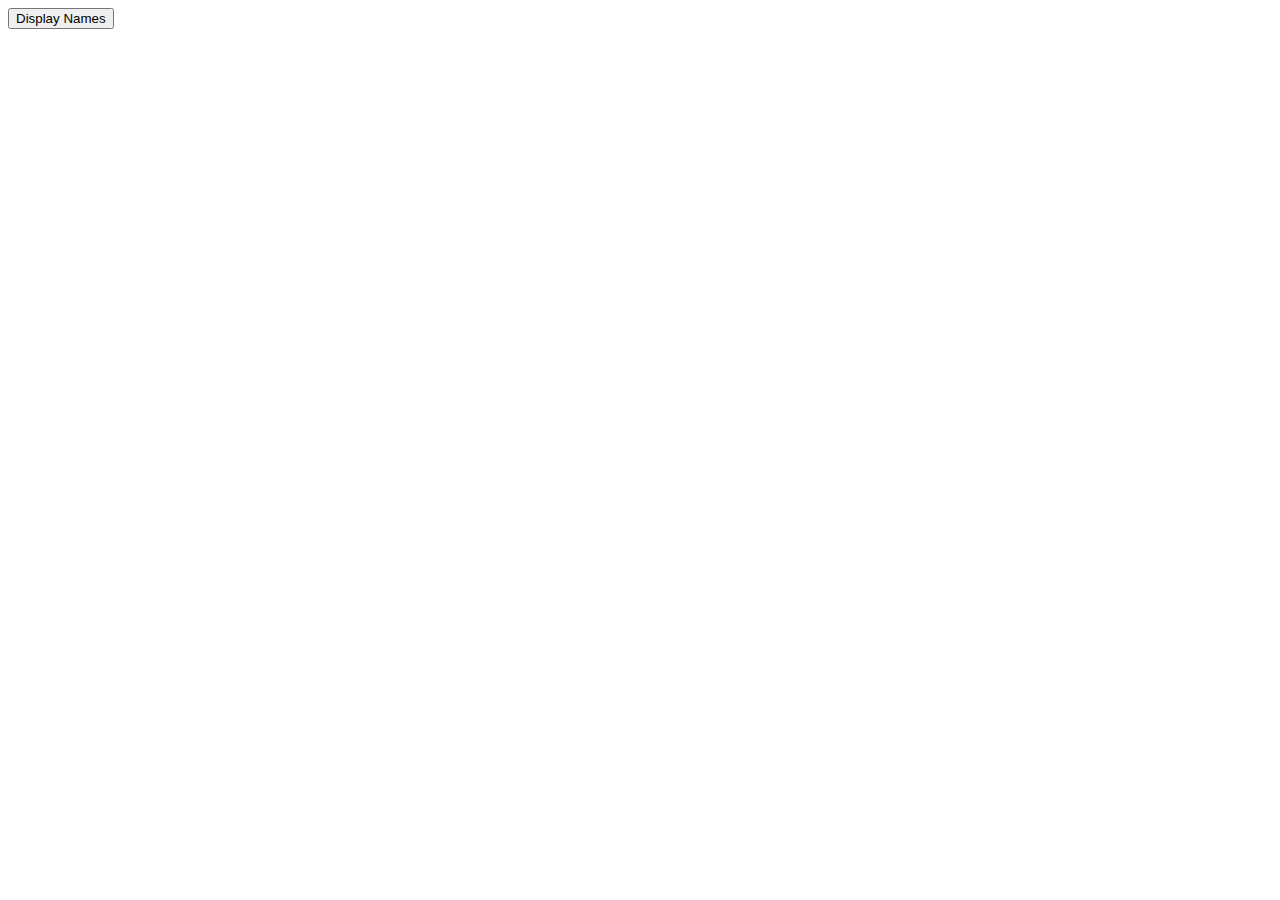
==== register.html @ cffab8ed "assignment 1" ====
<!DOCTYPE html>
<html lang="en">
<head>
    <meta charset="UTF-8">
    <meta name="viewport" content="width=device-width, initial-scale=1.0">
    <title>Document</title>
</head>
<body>

    <button onclick="displayNames();">Display Names</button>
    <div id="petNames">

    </div>
    <script src="./scripts/register.js"></script>
</body>
</html>
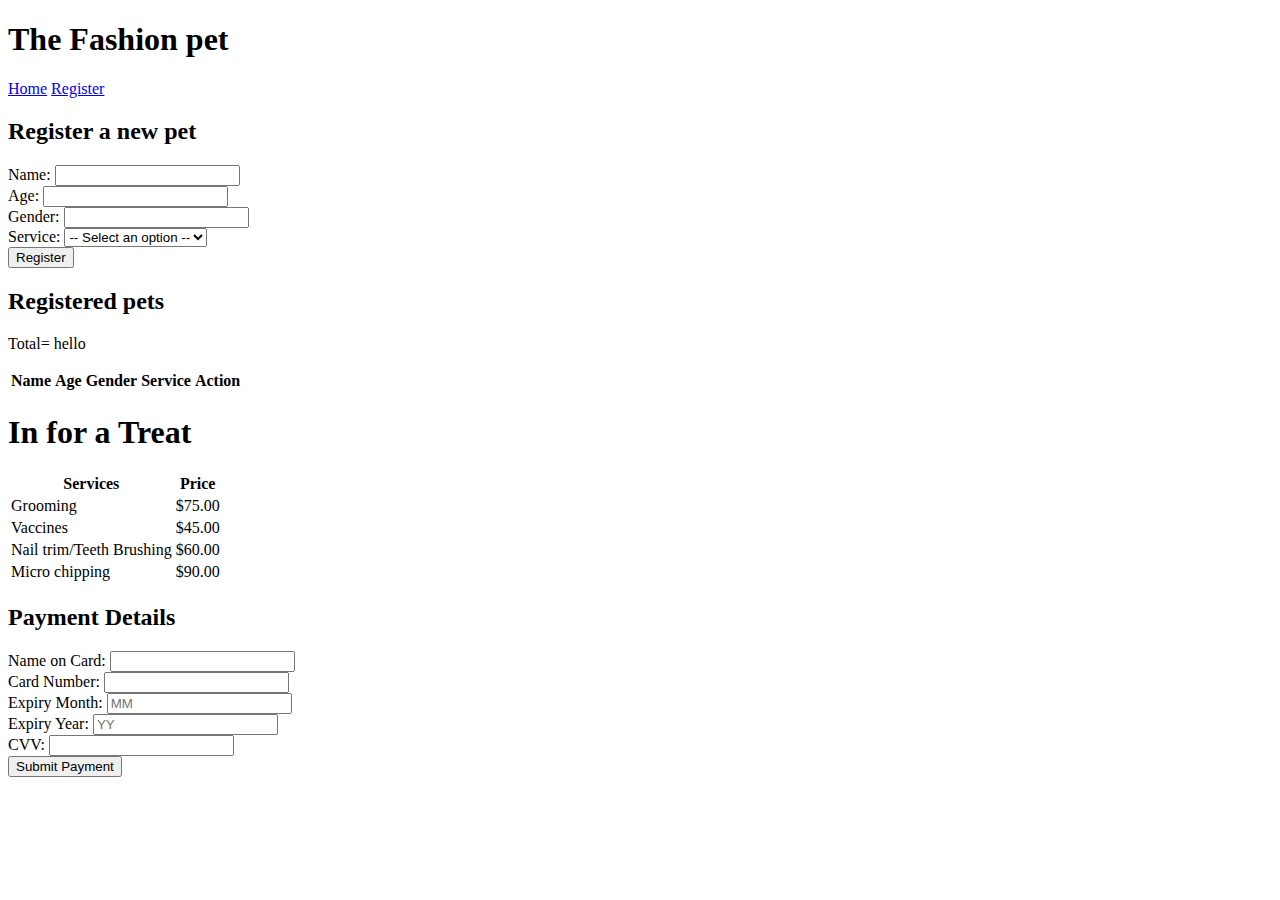
==== commit 2a96c73c: "homework 4" ====
--- a/register.html
+++ b/register.html
@@ -3,14 +3,141 @@
 <head>
     <meta charset="UTF-8">
     <meta name="viewport" content="width=device-width, initial-scale=1.0">
+    <link rel="stylesheet" href="./styles/bootstrap.css">
+    <link rel="stylesheet" href="./styles/mystyle.css">
     <title>Document</title>
 </head>
 <body>
 
-    <button onclick="displayNames();">Display Names</button>
-    <div id="petNames">
+    <header>
+        <div>
+            <h1>The Fashion pet</h1>
+            <nav>
+                <a href="index.html">Home</a>
+                <a href="register.html">Register</a>
+            </nav>
+        </div>
+    </header>
+    <main>
+        <div class="container-sm">
+            <h2>Register a new pet</h2>
+            <div class="mb-3">
+                <label>Name: </label>
+                <input class="form-control" type="text" id="txtName">
+            </div>
+            <div class="mb-3">
+                <label>Age: </label>
+                <input class="form-control" type="number" id="txtAge">
+            </div>
+            <div class="mb-3">
+                <label>Gender: </label>
+                <input class="form-control" type="text" id="txtGender">
+            </div>
+            <div class="mb-3">
+                <label>Service: </label>
+                <select class="form-select"  id="txtService">
+                    <option value="" disabled selected>-- Select an option --</option>
+                    <option value="grooming">Gromming</option>
+                    <option value="nails">Nails</option>
+                    <option value="vaccines">Vaccines</option>
+                </select>
+            </div>
+            <div class="mb-3">
+                <button class="btn btn-dark" onclick="register()">Register</button>
+            </div>
+        </div>
 
+        <div class="container-sm">
+            <h2>Registered pets</h2>
+            <div>
+                <p>Total= <span id="total">hello</span></p>
+            </div>
+            <div id="pets">
+                <!-- all the pets are going to be displayed here!!! -->
+            </div>
+
+            <table>
+            <table class="table">
+                <thead>
+                    <th>Name</th>
+                    <th>Age</th>
+                    <th>Gender</th>
+                    <th>Service</th>
+                    <th>Action</th>
+                </thead>
+                <tbody>
+                <tbody id="petTable">
+                    <!-- here the rows are displayed-->
+                </tbody>
+            </table>
+        </div>
+
+        <body>
+            <h1>In for a Treat</h1>
+            <table>
+                <tr>
+                    <th>Services</th>
+                    <th>Price</th>
+                </tr>
+                <tr>
+                    <td>Grooming</td>
+                    <td>$75.00</td>
+                </tr>
+                <tr>
+                    <td>Vaccines</td>
+                    <td>$45.00</td>
+                </tr>
+                <tr>
+                    <td>Nail trim/Teeth Brushing</td>
+                    <td>$60.00</td>
+                </tr>
+                <tr>
+                    <td>Micro chipping</td>
+                    <td>$90.00</td>
+                </tr>
+            </table>
+        </body>
+
+    <div class=".Payment">       
+        <title>Payment Form</title>
     </div>
-    <script src="./scripts/register.js"></script>
+    
+    <div class="payment-form">
+    <h2>Payment Details</h2>
+    <form action="/process-payment" method="POST">
+        <div class="form-group">
+            <label for="name">Name on Card:</label>
+            <input type="text" id="name" name="name" required>
+        </div>
+
+        <div class="form-group">
+            <label for="card-number">Card Number:</label>
+            <input type="text" id="card-number" name="card-number" required>
+        </div>
+
+        <div class="form-group">
+            <label for="exp-month">Expiry Month:</label>
+            <input type="text" id="exp-month" name="exp-month" required placeholder="MM">
+        </div>
+
+        <div class="form-group">
+            <label for="exp-year">Expiry Year:</label>
+            <input type="text" id="exp-year" name="exp-year" required placeholder="YY">
+        </div>
+
+        <div class="form-group">
+            <label for="cvv">CVV:</label>
+            <input type="text" id="cvv" name="cvv" required>
+        </div>
+
+        <div class="form-group">
+            <button type="submit">Submit Payment</button>
+        </div>
+    </form>
+</div>
+
+        </main>
+        <script src="./Scripts/register.js"></script>
+        <script src="./Scripts/display.js"></script>
 </body>
-</html>+</html>
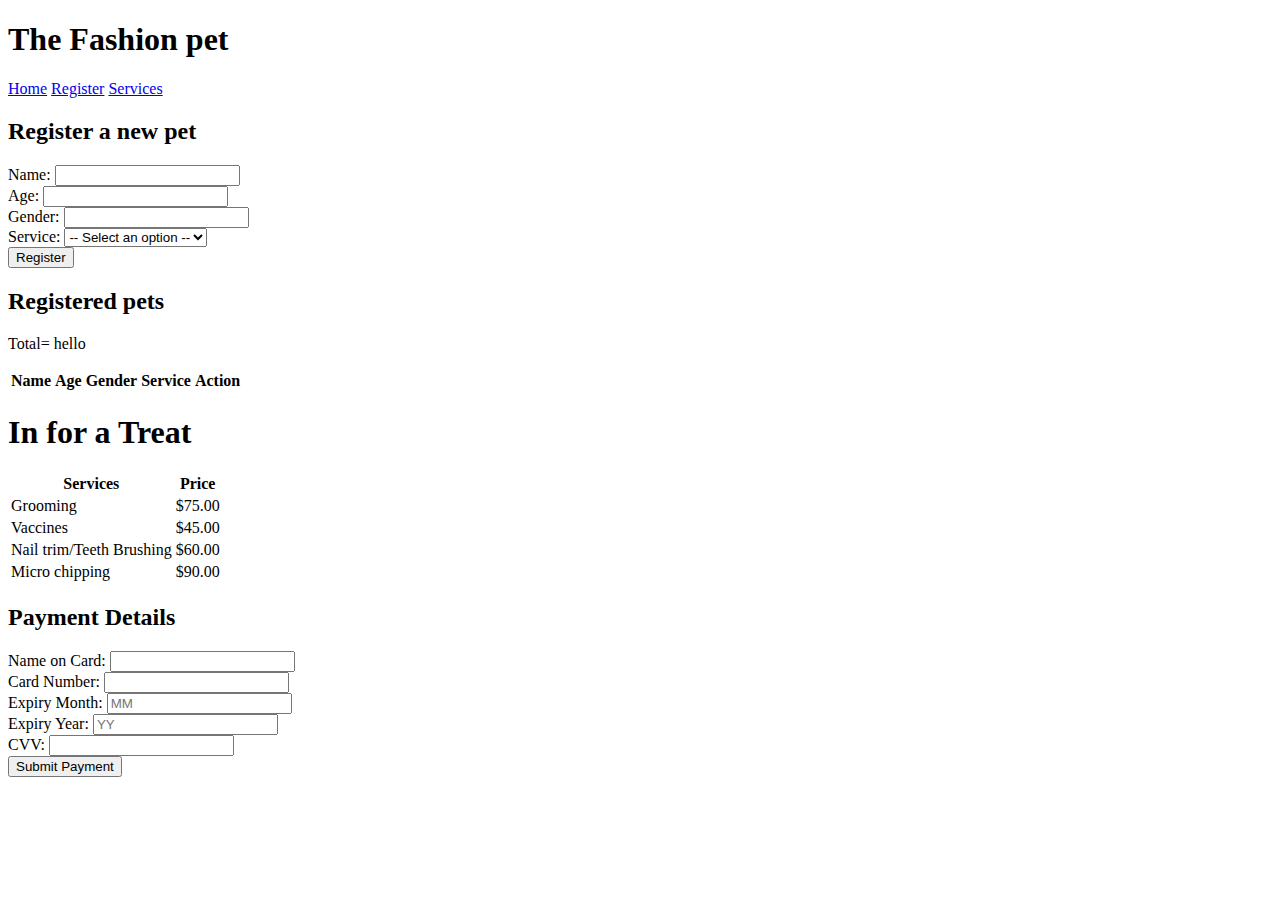
==== commit 495a3c8f: "assingment1" ====
--- a/register.html
+++ b/register.html
@@ -15,6 +15,7 @@
             <nav>
                 <a href="index.html">Home</a>
                 <a href="register.html">Register</a>
+                <a href="services.html">Services</a>
             </nav>
         </div>
     </header>
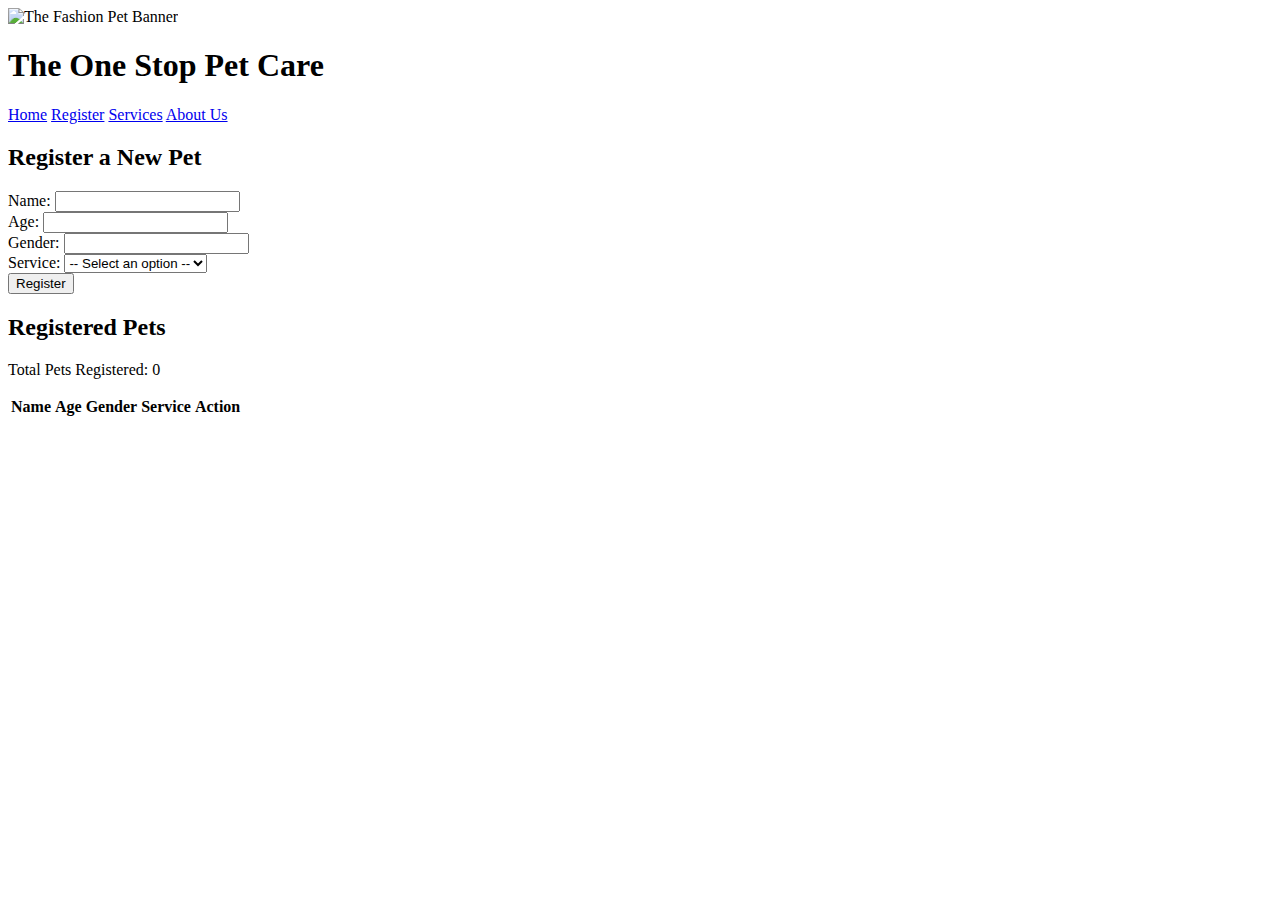
==== commit 0ea2b817: "assignment4" ====
--- a/register.html
+++ b/register.html
@@ -1,144 +1,100 @@
 <!DOCTYPE html>
 <html lang="en">
+
 <head>
     <meta charset="UTF-8">
     <meta name="viewport" content="width=device-width, initial-scale=1.0">
     <link rel="stylesheet" href="./styles/bootstrap.css">
     <link rel="stylesheet" href="./styles/mystyle.css">
-    <title>Document</title>
+    <title>The One Stop Pet Care</title>
 </head>
+
 <body>
 
+    
     <header>
-        <div>
-            <h1>The Fashion pet</h1>
-            <nav>
-                <a href="index.html">Home</a>
-                <a href="register.html">Register</a>
-                <a href="services.html">Services</a>
-            </nav>
+        <div class="container-fluid p-0">
+            
+            <img src="img/Unknown.jpeg" alt="The Fashion Pet Banner" class="img-fluid w-100">
+        </div>
+
+        <div class="bg-light py-3 border-bottom">
+            <div class="container d-flex justify-content-between align-items-center">
+                <h1 class="h3">The One Stop Pet Care</h1>
+                <nav>
+                    <a href="index.html" class="btn btn-link">Home</a>
+                    <a href="register.html" class="btn btn-link">Register</a>
+                    <a href="services.html" class="btn btn-link">Services</a>
+                    <a href="aboutus.html" class="btn btn-link">About Us</a>
+                </nav>
+            </div>
         </div>
     </header>
-    <main>
+
+    
+    <main class="container my-5">
         <div class="container-sm">
-            <h2>Register a new pet</h2>
-            <div class="mb-3">
-                <label>Name: </label>
-                <input class="form-control" type="text" id="txtName">
-            </div>
-            <div class="mb-3">
-                <label>Age: </label>
-                <input class="form-control" type="number" id="txtAge">
-            </div>
-            <div class="mb-3">
-                <label>Gender: </label>
-                <input class="form-control" type="text" id="txtGender">
-            </div>
-            <div class="mb-3">
-                <label>Service: </label>
-                <select class="form-select"  id="txtService">
-                    <option value="" disabled selected>-- Select an option --</option>
-                    <option value="grooming">Gromming</option>
-                    <option value="nails">Nails</option>
-                    <option value="vaccines">Vaccines</option>
-                </select>
-            </div>
-            <div class="mb-3">
-                <button class="btn btn-dark" onclick="register()">Register</button>
-            </div>
+            <h2>Register a New Pet</h2>
+            <form id="petForm">
+                <div class="mb-3">
+                    <label for="txtName" class="form-label">Name:</label>
+                    <input class="form-control" type="text" id="txtName" required>
+                </div>
+                <div class="mb-3">
+                    <label for="txtAge" class="form-label">Age:</label>
+                    <input class="form-control" type="number" id="txtAge" required>
+                </div>
+                <div class="mb-3">
+                    <label for="txtGender" class="form-label">Gender:</label>
+                    <input class="form-control" type="text" id="txtGender" required>
+                </div>
+                <div class="mb-3">
+                    <label for="txtService" class="form-label">Service:</label>
+                    <select class="form-select" id="txtService" required>
+                        <option value="" disabled selected>-- Select an option --</option>
+                        <option value="grooming">Grooming</option>
+                        <option value="nails">Nails</option>
+                        <option value="vaccines">Vaccines</option>
+                    </select>
+                </div>
+                <div class="mb-3">
+                    <button type="submit" class="btn btn-dark">Register</button>
+                </div>
+            </form>
         </div>
 
-        <div class="container-sm">
-            <h2>Registered pets</h2>
-            <div>
-                <p>Total= <span id="total">hello</span></p>
-            </div>
-            <div id="pets">
-                <!-- all the pets are going to be displayed here!!! -->
-            </div>
+        
+        <div class="container-sm mt-5">
+            <h2>Registered Pets</h2>
+            <p>Total Pets Registered: <span id="total">0</span></p>
 
-            <table>
             <table class="table">
                 <thead>
-                    <th>Name</th>
-                    <th>Age</th>
-                    <th>Gender</th>
-                    <th>Service</th>
-                    <th>Action</th>
+                    <tr>
+                        <th>Name</th>
+                        <th>Age</th>
+                        <th>Gender</th>
+                        <th>Service</th>
+                        <th>Action</th>
+                    </tr>
                 </thead>
-                <tbody>
                 <tbody id="petTable">
-                    <!-- here the rows are displayed-->
+                    
                 </tbody>
             </table>
         </div>
+    </main>
 
-        <body>
-            <h1>In for a Treat</h1>
-            <table>
-                <tr>
-                    <th>Services</th>
-                    <th>Price</th>
-                </tr>
-                <tr>
-                    <td>Grooming</td>
-                    <td>$75.00</td>
-                </tr>
-                <tr>
-                    <td>Vaccines</td>
-                    <td>$45.00</td>
-                </tr>
-                <tr>
-                    <td>Nail trim/Teeth Brushing</td>
-                    <td>$60.00</td>
-                </tr>
-                <tr>
-                    <td>Micro chipping</td>
-                    <td>$90.00</td>
-                </tr>
-            </table>
-        </body>
+    
+    <script src="./scripts/services.js"></script>
+    <script src="./scripts/register.js"></script>
+    <script src="./scripts/display.js"></script>
 
-    <div class=".Payment">       
-        <title>Payment Form</title>
-    </div>
     
-    <div class="payment-form">
-    <h2>Payment Details</h2>
-    <form action="/process-payment" method="POST">
-        <div class="form-group">
-            <label for="name">Name on Card:</label>
-            <input type="text" id="name" name="name" required>
-        </div>
+    <script src="https://code.jquery.com/jquery-3.6.0.min.js"></script>
+    <script src="https://cdn.jsdelivr.net/npm/@popperjs/core@2.11.6/dist/umd/popper.min.js"></script>
+    <script src="https://cdn.jsdelivr.net/npm/bootstrap@5.3.0-alpha1/dist/js/bootstrap.min.js"></script>
 
-        <div class="form-group">
-            <label for="card-number">Card Number:</label>
-            <input type="text" id="card-number" name="card-number" required>
-        </div>
+</body>
 
-        <div class="form-group">
-            <label for="exp-month">Expiry Month:</label>
-            <input type="text" id="exp-month" name="exp-month" required placeholder="MM">
-        </div>
-
-        <div class="form-group">
-            <label for="exp-year">Expiry Year:</label>
-            <input type="text" id="exp-year" name="exp-year" required placeholder="YY">
-        </div>
-
-        <div class="form-group">
-            <label for="cvv">CVV:</label>
-            <input type="text" id="cvv" name="cvv" required>
-        </div>
-
-        <div class="form-group">
-            <button type="submit">Submit Payment</button>
-        </div>
-    </form>
-</div>
-
-        </main>
-        <script src="./Scripts/register.js"></script>
-        <script src="./Scripts/display.js"></script>
-</body>
 </html>
